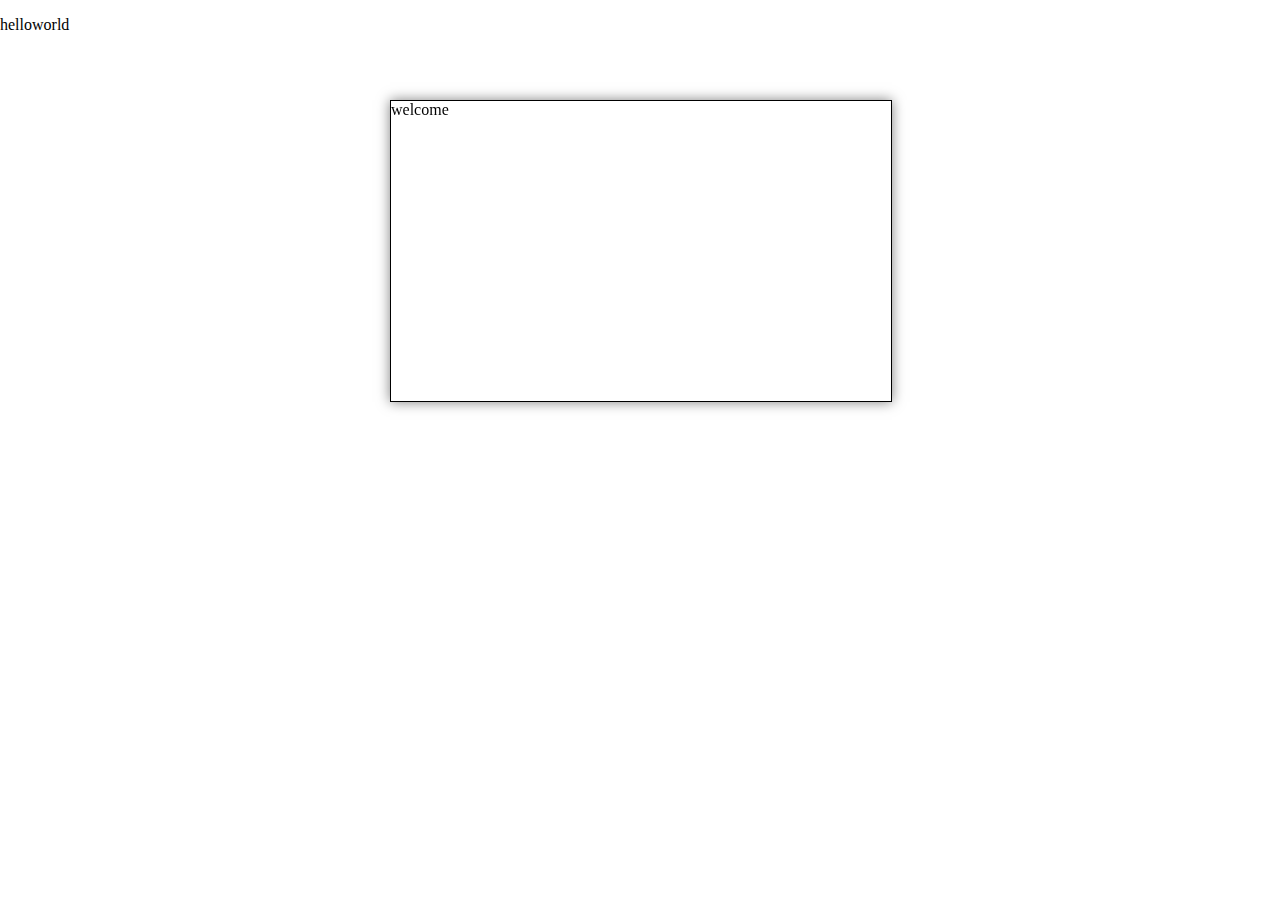
==== index.html @ 25256759 "doc:start to build a window with require" ====
<!DOCTYPE html>
<html lang="en">
<head>
    <meta charset="UTF-8">
    <meta name="viewport" content="width=device-width, initial-scale=1.0">
    <meta http-equiv="X-UA-Compatible" content="ie=edge">
    <title>Document</title>
    <link rel="stylesheet" href="css/base.css">
    <link rel="stylesheet" href="css/window.css">
</head>
<script src="js/require.js" data-main="js/window_main"></script>
<body>
    <p>helloworld</p>
</body>
</html>
---- css/base.css ----
html,body{
    padding:0;
    margin:0;
}
---- css/window.css ----
.window_boundingBox{
    position:fixed;
    border:1px solid #000;
    width:500px;
    height:300px;
    left:50%;
    margin-left:-250px;
    top:100px;
    box-shadow:0 0 12px rgba(0,0,0,.5);
}
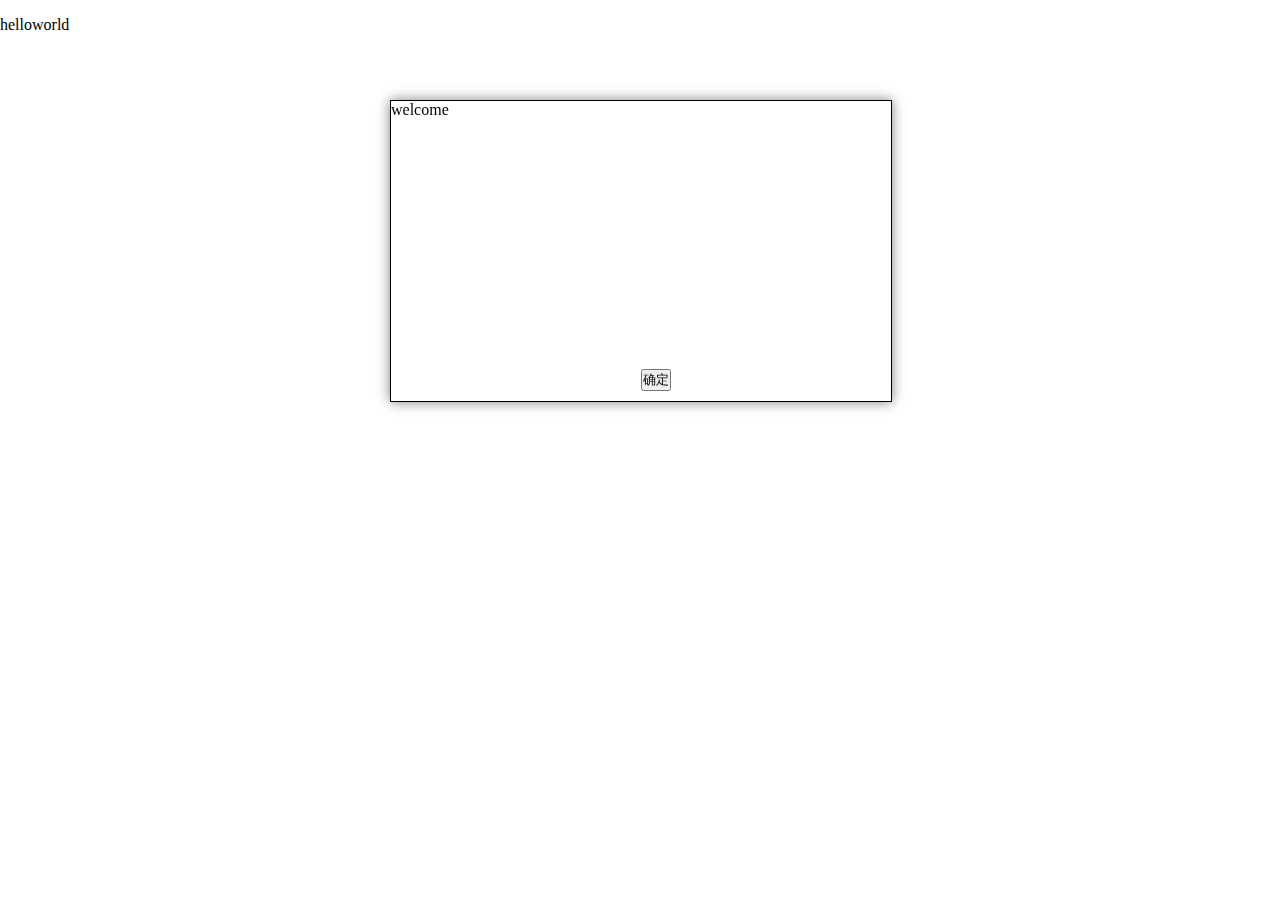
==== commit f6d2e051: "doc: start building" ====
--- a/index.html
+++ b/index.html
@@ -7,6 +7,7 @@
     <title>Document</title>
     <link rel="stylesheet" href="css/base.css">
     <link rel="stylesheet" href="css/window.css">
+    <link rel="stylesheet" href="css/button.css">
 </head>
 <script src="js/require.js" data-main="js/window_main"></script>
 <body>
--- a/css/button.css
+++ b/css/button.css
@@ -0,0 +1,7 @@
+input{
+    position: absolute;
+    bottom:10px;
+    left:50%;
+    padding:0px;
+    margin:0 auto;
+}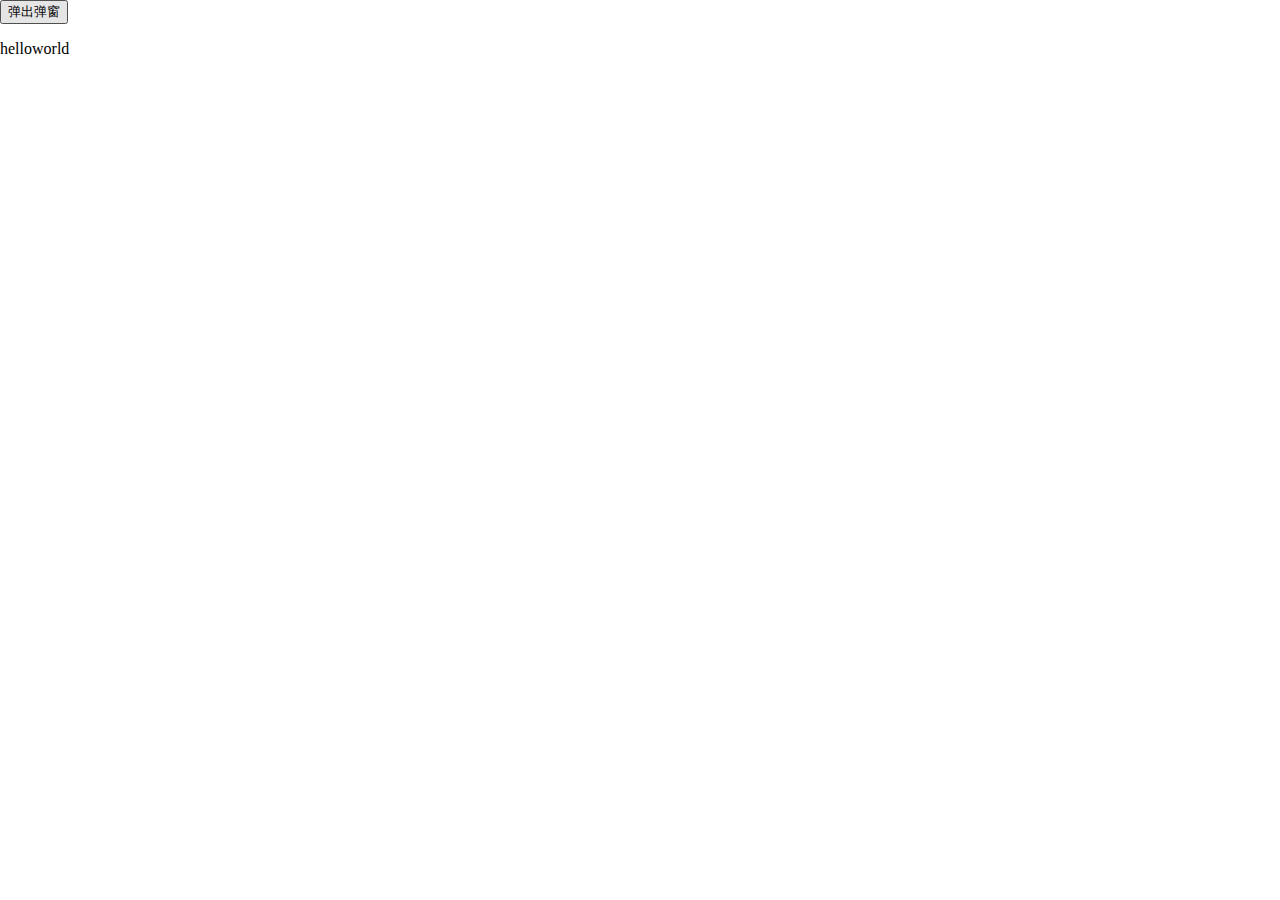
==== commit c52e3427: "doc: complete first window" ====
--- a/index.html
+++ b/index.html
@@ -7,10 +7,11 @@
     <title>Document</title>
     <link rel="stylesheet" href="css/base.css">
     <link rel="stylesheet" href="css/window.css">
-    <link rel="stylesheet" href="css/button.css">
+    
 </head>
 <script src="js/require.js" data-main="js/window_main"></script>
 <body>
+    <button id="click">弹出弹窗</button>
     <p>helloworld</p>
 </body>
 </html>--- a/css/window.css
+++ b/css/window.css
@@ -7,4 +7,23 @@
     margin-left:-250px;
     top:100px;
     box-shadow:0 0 12px rgba(0,0,0,.5);
+}
+.window_boundingBox input{
+        position: absolute;
+        bottom:10px;
+        left:50%;
+        padding:0px;
+        margin-left:-50px;/*等于宽度一半，反向拉回,实现居中*/
+        width:100px;
+}
+.window_header{
+    background:#58a;
+    color:#fff;
+    text-align: center;
+    padding:5px;
+    font-size:20px;
+
+}
+.window_body{
+    padding:10px;
 }